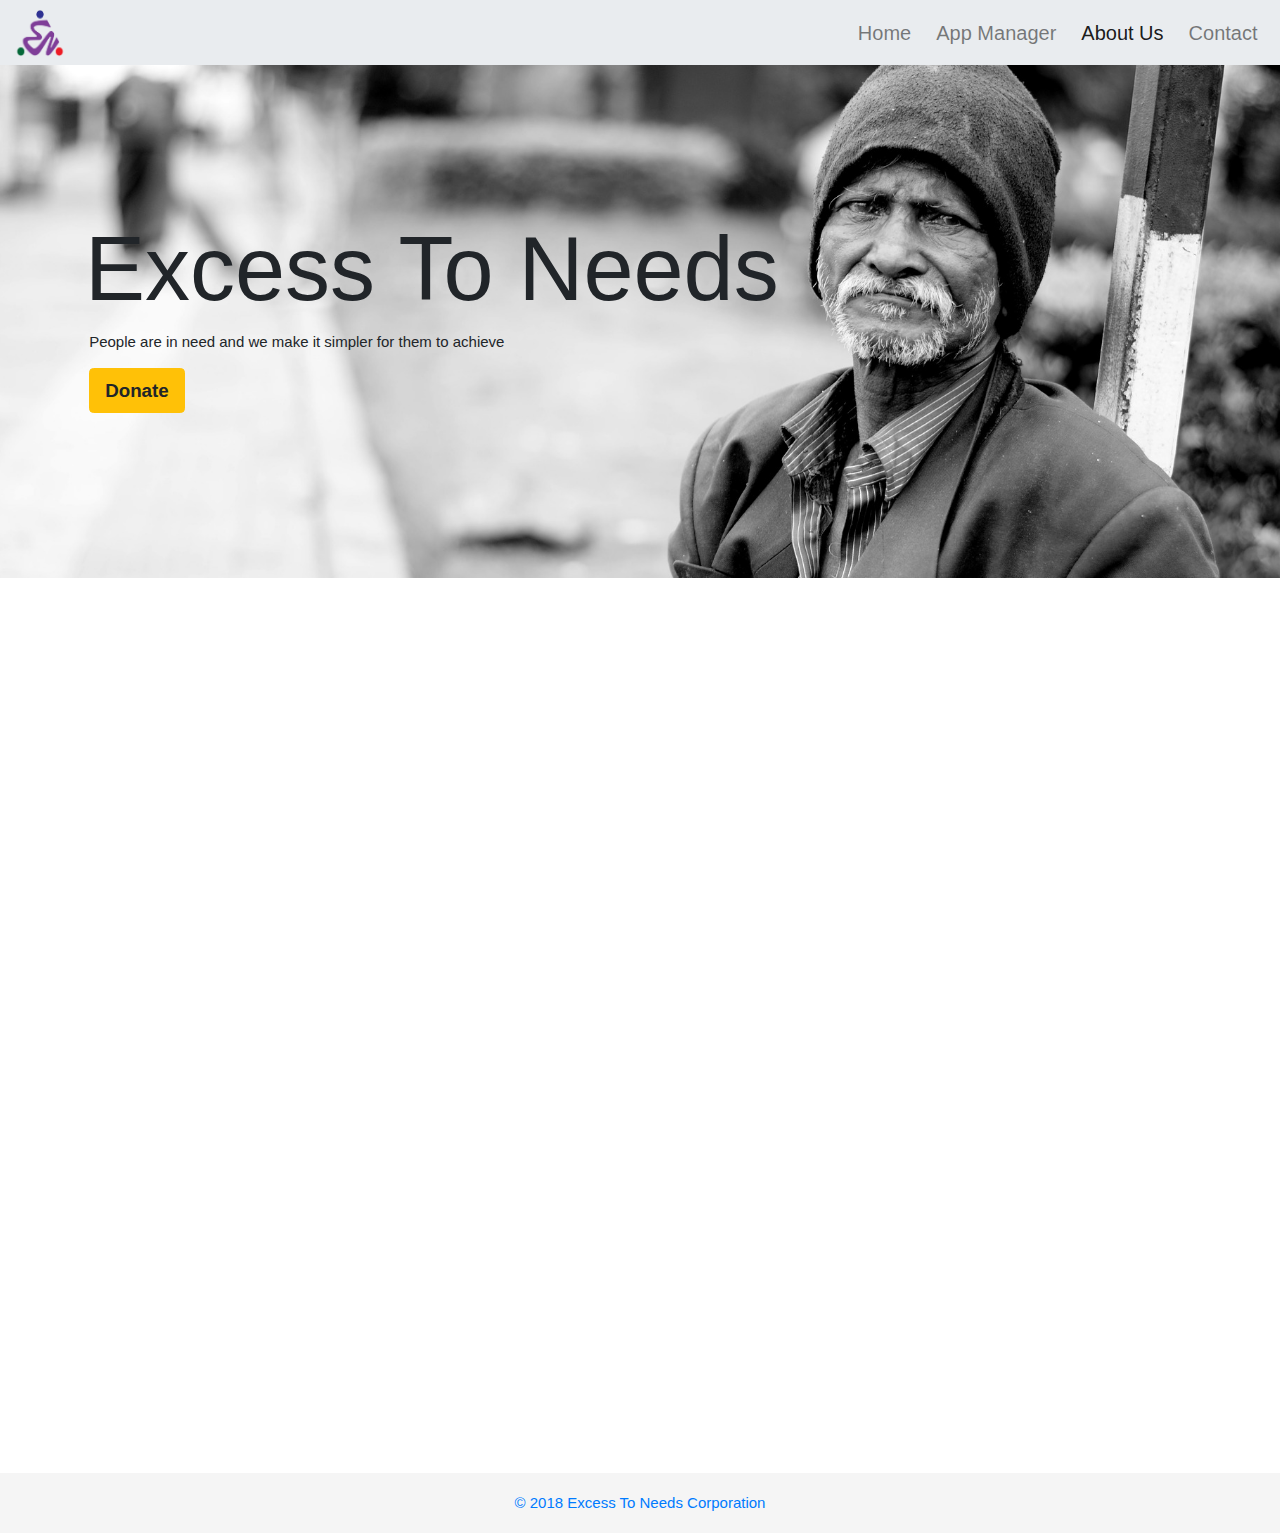
==== about.html @ 3537a718 "created about.html" ====
<!doctype html>
<html lang="en">

<head>
    <!-- Required meta tags -->
    <meta charset="utf-8">
    <meta name="viewport" content="width=device-width, initial-scale=1, shrink-to-fit=no">
    <link rel="shortcut icon" href="e2n-icon.png" type="image/x-icon">
    <!-- Optional JavaScript -->
    <!-- jQuery first, then Popper.js, then Bootstrap JS -->
    <script src="https://code.jquery.com/jquery-3.2.1.slim.min.js" integrity="sha384-KJ3o2DKtIkvYIK3UENzmM7KCkRr/rE9/Qpg6aAZGJwFDMVNA/GpGFF93hXpG5KkN"
        crossorigin="anonymous"></script>
    <script src="https://cdnjs.cloudflare.com/ajax/libs/popper.js/1.12.9/umd/popper.min.js" integrity="sha384-ApNbgh9B+Y1QKtv3Rn7W3mgPxhU9K/ScQsAP7hUibX39j7fakFPskvXusvfa0b4Q"
        crossorigin="anonymous"></script>
    <script src="https://maxcdn.bootstrapcdn.com/bootstrap/4.0.0/js/bootstrap.min.js" integrity="sha384-JZR6Spejh4U02d8jOt6vLEHfe/JQGiRRSQQxSfFWpi1MquVdAyjUar5+76PVCmYl"
        crossorigin="anonymous"></script>
    <!-- Bootstrap CSS -->
    <link rel="stylesheet" href="https://www.w3schools.com/w3css/4/w3.css">
    <link rel="stylesheet" href="https://maxcdn.bootstrapcdn.com/bootstrap/4.0.0/css/bootstrap.min.css" integrity="sha384-Gn5384xqQ1aoWXA+058RXPxPg6fy4IWvTNh0E263XmFcJlSAwiGgFAW/dAiS6JXm"
        crossorigin="anonymous">
    <link href="https://unpkg.com/aos@2.3.1/dist/aos.css" rel="stylesheet">
    <script src="https://unpkg.com/aos@2.3.1/dist/aos.js"></script>
    <link rel="stylesheet" href="style.css">
    <title>Excess To Needs</title>
</head>

<body>
    <script>
        AOS.init();
    </script>
    <header>
        <nav class="navbar navbar-expand-lg navbar-light sticky-top">
            <div class="navbar-header">
                <a>
                    <span>
                        <img src="e2n-logo.png" width="50" height="50" alt="E2N Logo">
                    </span>
                </a>
            </div>
            <button class="navbar-toggler" type="button" data-toggle="collapse" data-target="#navbarNavAltMarkup"
                aria-controls="navbarNavAltMarkup" aria-expanded="false" aria-label="Toggle navigation">
                <span class="navbar-toggler-icon"></span>
            </button>
            <div class="collapse navbar-collapse" id="navbarNavAltMarkup">
                <div class="navbar-nav ml-auto">
                    <a class="nav-item nav-link" href="index.html">Home</a>
                    <a class="nav-item nav-link" href="#">App Manager</a>
                    <a class="nav-item nav-link active" href="#">About Us</a>
                    <a class="nav-item nav-link" href="#">Contact</a>
                </div>
            </div>
        </nav>
    </header>

    <div class="jumbotron text-left">
        <div class="container">
            <h1 class="display-1">Excess To Needs</h1>
            <p>&nbsp;People are in need and we make it simpler for them to achieve</p>
            <p>&nbsp;<a class="btn btn-warning btn-lg" href="#" role="button"><strong>Donate</strong></a></p>
        </div>
    </div>

    <div class="container data">
        <div class="row">
            <div class="col-lg-12">
                <div class="one">
                    <h2 class="text-center">The Mission</h2>
                    <p>Look around you. There are people in need every day.
                        Some do not have enough food. Others lack basic necessities.
                        In a land of excess it is time to start helping those in need.
                    </p>
                </div>
            </div>
        </div>
    </div>

    <div class="container data">
        <div class="row">
            <div class="col-lg-6">
                <div class="one">
                    <img id="group-photo" src="e2n-group-photo.jpg" alt="E2N Group Photo">
                </div>
            </div>
            <div class="col-lg-6">
                <div class="two">
                    <h2 class="text-center">The Team</h2>
                    <p><b>Corporate Board</b></p>
                    <p>Tariq Islam, President</p>
                </div>
            </div>
        </div>
    </div>
    <footer class="footer">
        <div class="container text-center">
            <span class="text-primary">© 2018 Excess To Needs Corporation </span>
        </div>
    </footer>
</body>

</html>
---- style.css ----
body {
	animation: fadeit 2s ease-in;
	background-repeat: no-repeat;
}
::-webkit-scrollbar {
	display: none;
}
.navbar {
	background-color:#e9ecef;
}
@keyframes fadeit {
  0%   { opacity: 0; }
  100% { opacity: 1; }
}
@keyframes fontmag {
  33%  { color: rgb(226, 62, 62);  }
  66%  { color: rgb(34, 88, 158); }
  100% { color:rgb(79, 187, 70);  }
}
.jumbotron {
	padding: 10rem 2rem !important;
	border-radius: 0px!important;
	background-image: url("main.jpg");
	background-position:center;
	background-size:cover;
	background-repeat: repeat-y;
  	background-attachment:fixed;
}
.parlx1 {
	background-image: url("hope.jpg");
	min-height: 400px;
	position:relative;
  	opacity:0.90;
 	background-position:center;
  	background-size:cover;
  	background-repeat:no-repeat;
  	background-attachment:fixed;
}
.parlx2 {
	background-image: url("hands.jpg");
	min-height: 400px;
	position:relative;
  	opacity:0.90;
 	background-position:center;
  	background-size:cover;
  	background-repeat:no-repeat;
  	background-attachment:fixed;
}
.data .col-lg-4, .data .col-lg-12, .data .col-lg-8, .data .col-lg-6 p {
	padding-top: 100px;
	padding-bottom: 100px;
	margin-bottom: 1.5rem;
	text-align: center;
}
.data h2 {
	font-weight: 500;
	margin-bottom: 10px;
}
.data h3 {
	font-weight: 400;
	margin-top: .5rem;
}
.data .col-lg-4 p, .data .col-lg-12 p, .data .col-lg-8 p, .data .col-lg-6 p {
	margin-right: 1rem;
	margin-left: 1rem;
}
.navbar-nav > a {
	font-size:20px;
	margin-left:10px;
	padding-bottom: 0%;
	padding-top: 0px;
}
.navbar-nav > a:hover {
	animation: fontmag 1.5s;
	animation-fill-mode: forwards;
}
.one {
	height: 100%;
	opacity:0; 	
	animation: fadeit 2s ease-in 2s forwards;
}
.one >.row >.col-lg-4{
	padding-top: 10px;
	padding-bottom: 0px;
}
.two {
	height: 100%;
	opacity:0; 	
	animation: fadeit 2s ease-in 3s forwards;
}
.three {
	height: 100%;
	opacity:0; 	
	animation: fadeit 2s ease-in 4s forwards;
}
.one,.two,.three > p{
	font-size: 1rem;
}
.footer {
	bottom: 0;
	width: 100%;
	/* Set the fixed height of the footer here */
	height: 60px;
	line-height: 60px; /* Vertically center the text there */
	background-color: #f5f5f5;
  }
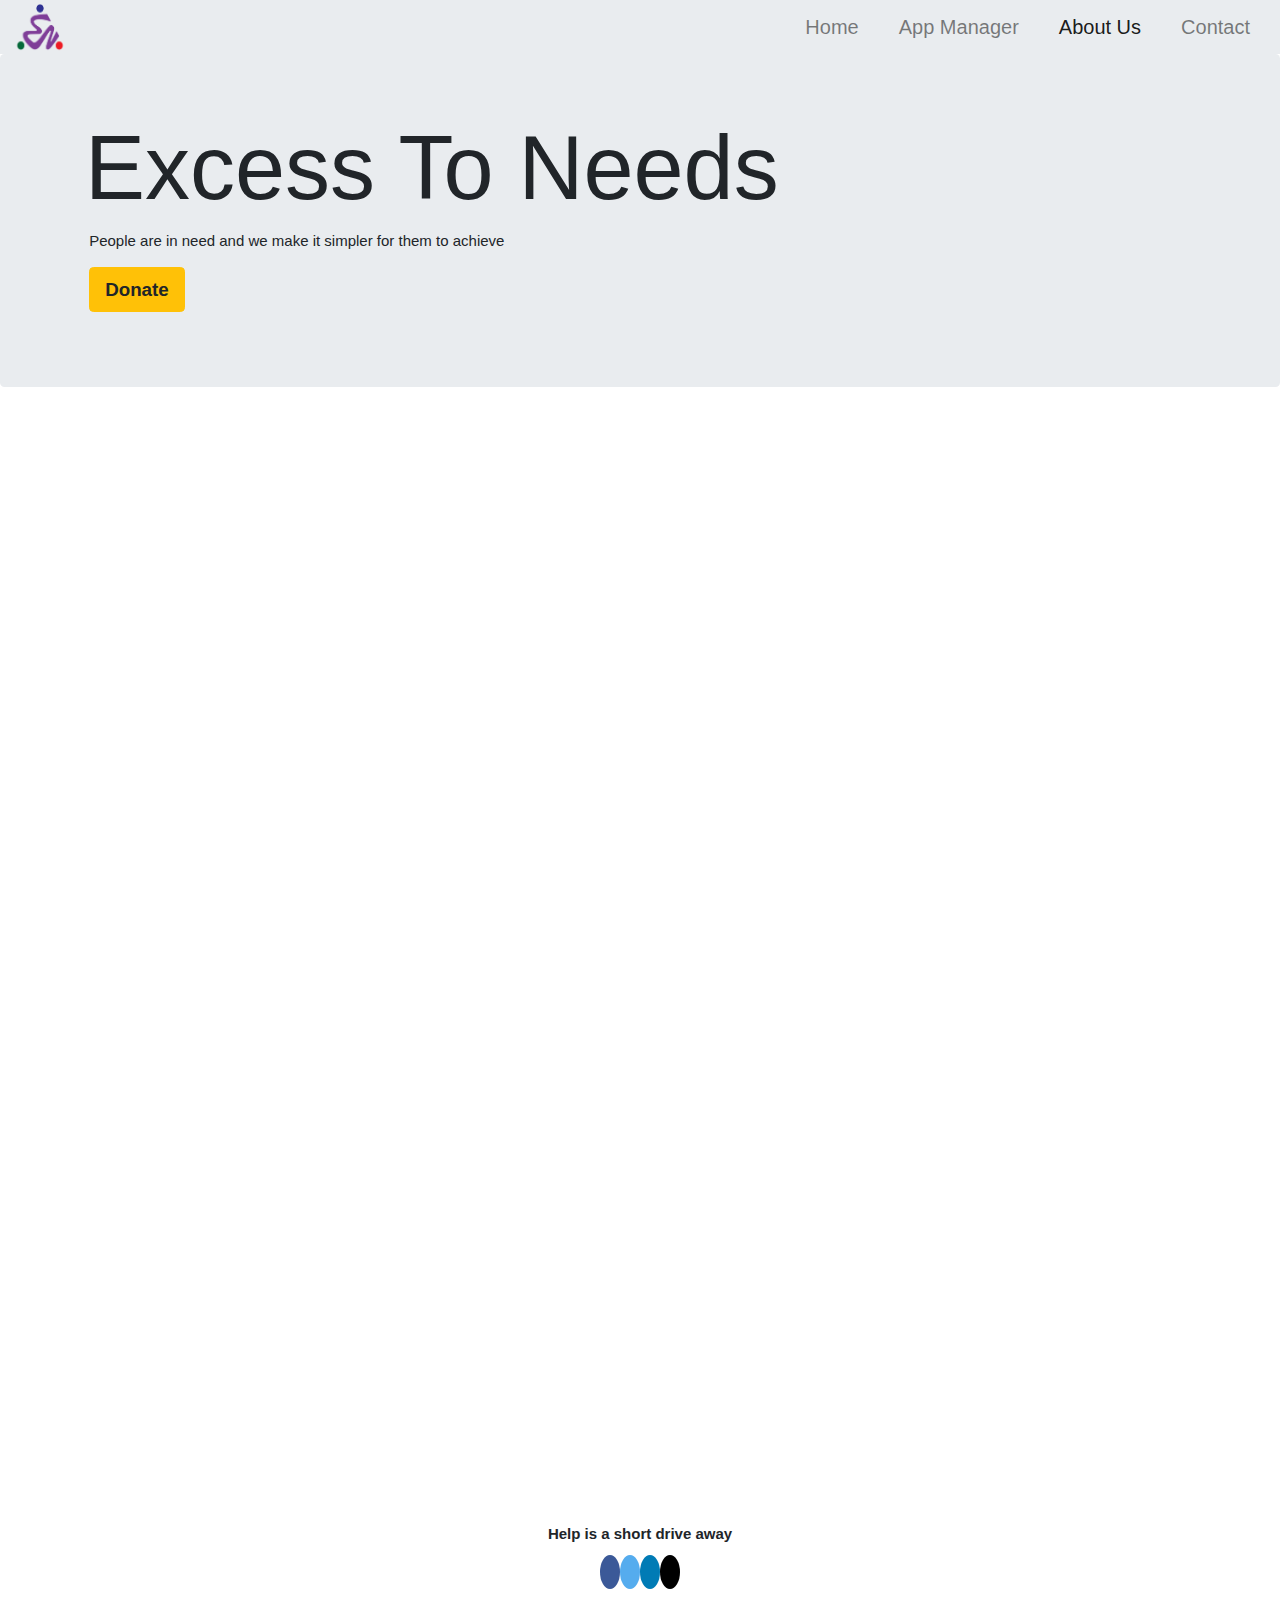
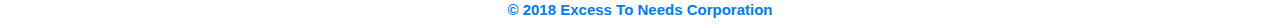
==== commit 279fbd77: "included social media buttons to footer" ====
--- a/about.html
+++ b/about.html
@@ -91,10 +91,19 @@
         </div>
     </div>
     <footer class="footer">
-        <div class="container text-center">
-            <span class="text-primary">© 2018 Excess To Needs Corporation </span>
-        </div>
-    </footer>
+            <div class="container text-center">  
+                <p>
+                    <b>Help is a short drive away</b>
+                    <br>
+                    <a href="#" class="fa fa-facebook"></a>
+                        <a href="#" class="fa fa-twitter"></a>
+                        <a href="#" class="fa fa-linkedin"></a>
+                        <a href="#" class="fa fa-envelope"></a>
+                    <br>
+                    <b class="text-primary">© 2018 Excess To Needs Corporation </b>
+                </p>
+            </div>
+        </footer>
 </body>
 
 </html>--- a/style.css
+++ b/style.css
@@ -1,33 +1,44 @@
 body {
 	animation: fadeit 2s ease-in;
 	background-repeat: no-repeat;
-}
-::-webkit-scrollbar {
-	display: none;
+	font-family: 'Varela Round', sans-serif;
 }
 .navbar {
 	background-color:#e9ecef;
+	padding-top: 2px;
+	padding-bottom: 2px;
 }
 @keyframes fadeit {
   0%   { opacity: 0; }
   100% { opacity: 1; }
 }
 @keyframes fontmag {
-  33%  { color: rgb(226, 62, 62);  }
-  66%  { color: rgb(34, 88, 158); }
-  100% { color:rgb(79, 187, 70);  }
+	0% { color: inherit;   }
+  100% { color: white;  }
 }
-.jumbotron {
-	padding: 10rem 2rem !important;
+.caro {
+	padding: 5.5rem 2rem !important;
 	border-radius: 0px!important;
-	background-image: url("main.jpg");
+	min-height: 550px;
 	background-position:center;
 	background-size:cover;
 	background-repeat: repeat-y;
   	background-attachment:fixed;
 }
+.carousel1 {
+	background-image: url("main.jpg");
+}
+.carousel2 {
+	background-image: url("give.jpg");
+}
+.carousel3 {
+	background-image: url("go.jpg");
+}
+.carousel4 {
+	background-image: url("get.jpg");
+}
 .parlx1 {
-	background-image: url("hope.jpg");
+	background-image: url("give.jpg");
 	min-height: 400px;
 	position:relative;
   	opacity:0.90;
@@ -46,7 +57,7 @@
   	background-repeat:no-repeat;
   	background-attachment:fixed;
 }
-.data .col-lg-4, .data .col-lg-12, .data .col-lg-8, .data .col-lg-6 p {
+.data .col-lg-12, .data .col-lg-8, .data .col-lg-6 {
 	padding-top: 100px;
 	padding-bottom: 100px;
 	margin-bottom: 1.5rem;
@@ -54,7 +65,7 @@
 }
 .data h2 {
 	font-weight: 500;
-	margin-bottom: 10px;
+	margin-bottom: 25px;
 }
 .data h3 {
 	font-weight: 400;
@@ -63,44 +74,125 @@
 .data .col-lg-4 p, .data .col-lg-12 p, .data .col-lg-8 p, .data .col-lg-6 p {
 	margin-right: 1rem;
 	margin-left: 1rem;
+	font-size: 1rem;
 }
 .navbar-nav > a {
 	font-size:20px;
 	margin-left:10px;
-	padding-bottom: 0%;
-	padding-top: 0px;
+	background-color: transparent;
+	padding-right: 15px !important;
+	padding-left: 15px !important;
+	border-radius: 50px;
+	color: inherit;
+	transition:border-color,color,background-color 0.8s linear; 
 }
 .navbar-nav > a:hover {
-	animation: fontmag 1.5s;
+	color: white !important;
+	border-radius: 50px;
+	border-color: rgba(173, 78, 236, 0.911);
+	background-color: rgb(173, 78, 236, 0.911);
+	animation: fontmag .8s;
 	animation-fill-mode: forwards;
+}
+.head {
+	margin-bottom: 0px;
+}
+.sub {
+	margin-bottom: 20px;
 }
 .one {
 	height: 100%;
 	opacity:0; 	
 	animation: fadeit 2s ease-in 2s forwards;
 }
-.one >.row >.col-lg-4{
+.one >.row >.col-lg-6{
 	padding-top: 10px;
 	padding-bottom: 0px;
+}
+.white {
+	color: #e9ecef;
+}
+.blue {
+	color: rgb(2, 183, 255);
+}
+.green {
+	color: rgb(40, 197, 34);
+}
+.red {
+	color: rgb(248, 23, 23);
 }
 .two {
 	height: 100%;
 	opacity:0; 	
 	animation: fadeit 2s ease-in 3s forwards;
 }
-.three {
-	height: 100%;
-	opacity:0; 	
-	animation: fadeit 2s ease-in 4s forwards;
-}
-.one,.two,.three > p{
-	font-size: 1rem;
+.one,.two > p{
+	font-size: 1.2rem;
 }
 .footer {
 	bottom: 0;
 	width: 100%;
 	/* Set the fixed height of the footer here */
 	height: 60px;
-	line-height: 60px; /* Vertically center the text there */
-	background-color: #f5f5f5;
+	line-height: 37px; /* Vertically center the text there */
+  }
+/*carousel fade only*/ 
+.carousel-fade .carousel-item {
+	opacity: 0;
+	transition-duration: .6s;
+	transition-property: opacity;
+   }
+   
+   .carousel-fade  .carousel-item.active,
+   .carousel-fade  .carousel-item-next.carousel-item-left,
+   .carousel-fade  .carousel-item-prev.carousel-item-right {
+	 opacity: 1;
+   }
+   
+   .carousel-fade .active.carousel-item-left,
+   .carousel-fade  .active.carousel-item-right {
+	opacity: 0;
+   }
+   
+   .carousel-fade  .carousel-item-next,
+   .carousel-fade .carousel-item-prev,
+   .carousel-fade .carousel-item.active,
+   .carousel-fade .active.carousel-item-left,
+   .carousel-fade  .active.carousel-item-prev {
+	transform: translateX(0);
+	transform: translate3d(0, 0, 0);
+   }
+
+   /* Style all font awesome icons */
+   .fa {
+    padding: 10px;
+    font-size: 12px;
+    width: 32px;
+    text-align: center;
+    text-decoration: none;
+    border-radius: 50%;
+}
+
+.fa:hover {
+    opacity: 0.7;
+}
+
+.fa-facebook {
+	background: #3B5998;
+	color: white;
+  }
+  
+  .fa-twitter {
+	background: #55ACEE;
+	color: white;
+  }
+
+  .fa-linkedin {
+	background: #007bb5;
+	color: white;
+  }
+
+  .fa-envelope {
+	background: #000000;
+	color: white;
   }